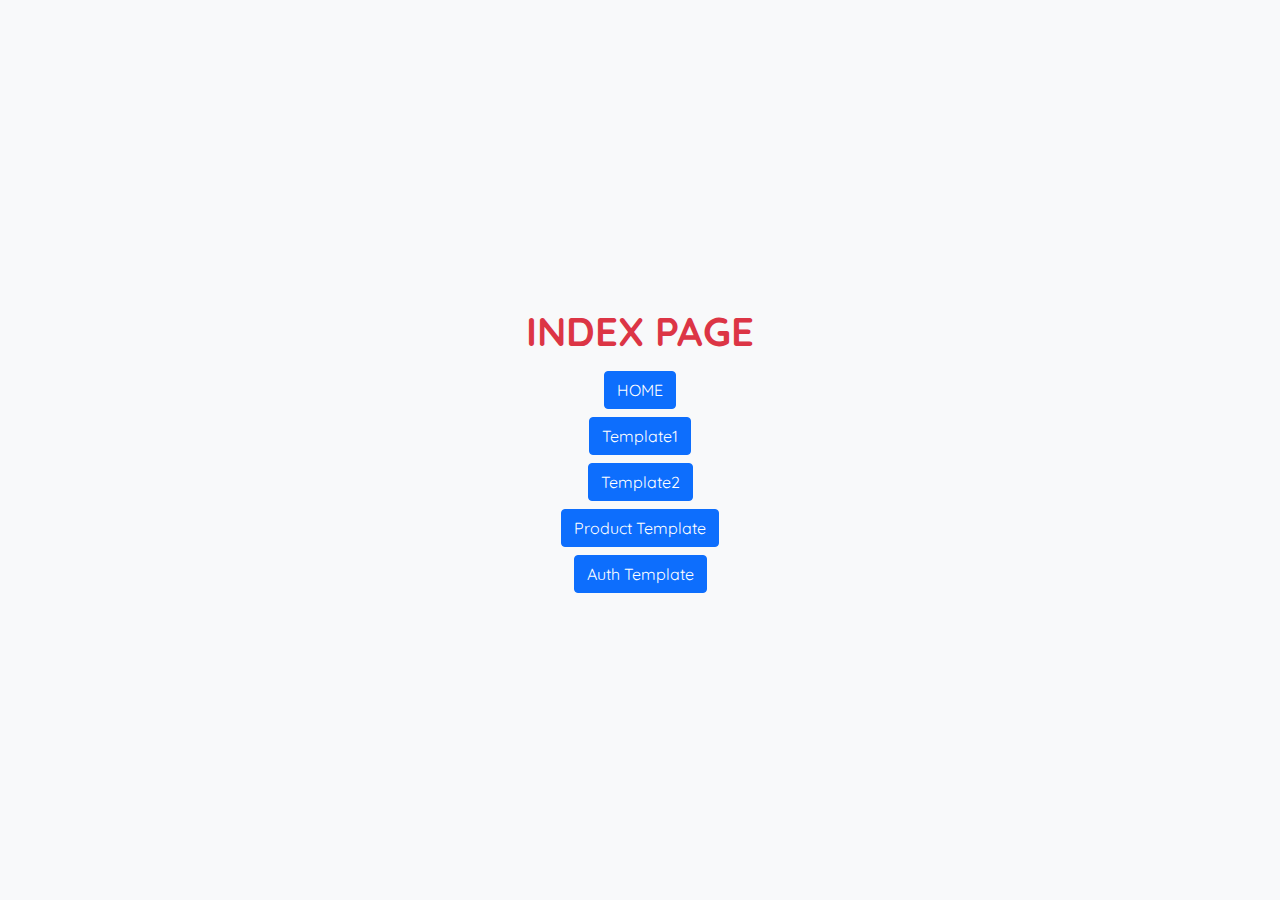
==== index.html @ 6d252076 "first-commit" ====
<!DOCTYPE html>
<html lang="en">
  <head>
    <!-- ?Required meta tags -->
    <meta charset="utf-8" />
    <meta name="viewport" content="width=device-width, initial-scale=1, shrink-to-fit=no" />
    <link rel="shortcut icon" href="./img/favicon.ico" type="image/x-icon" />
    <!-- Font-Awesome -->
    <link rel="stylesheet" href="https://use.fontawesome.com/releases/v5.12.0/css/all.css" />
    <!-- Font-Awesome -->

    <!-- Bootstrap Css -->
    <link rel="stylesheet" href="css/bootstrap.min.css" />
    <!-- Bootstrap Css -->

    <!-- Default Css -->
    <link rel="stylesheet" href="css/default.css" />
    <!-- Default Css -->

    <!-- Custom Css -->
    <link rel="stylesheet" href="css/style.css" />
    <!-- Custom Css -->

    <!-- Responsive Css -->
    <link rel="stylesheet" href="css/responsive.css" />
    <!-- Responsive Css -->

    <title>Press | Home</title>
  </head>
  <body>
    <!-- Start From Here -->
    <div class="vh-100 d-flex flex-column bg-light justify-content-center align-items-center">
      <h1 class="text-danger text-uppercase">Index Page</h1>
      <a href="home.html" class="btn btn-primary mt-2">HOME</a>
      <a href="template1.html" class="btn btn-primary mt-2">Template1</a>
      <a href="template2.html" class="btn btn-primary mt-2">Template2</a>
      <a href="product-template.html" class="btn btn-primary mt-2">Product Template</a>
      <a href="auth.html" class="btn btn-primary mt-2">Auth Template</a>
    </div>
    <!-- Ends From Here -->
    <!-- * JavaScript Code *-->
    <script src="js/jquery.min.js"></script>
    <script src="js/popper.min.js"></script>
    <script src="js/bootstrap.bundle.min.js"></script>
    <script src="js/app.js"></script>
  </body>
</html>
---- css/default.css ----
/* Deafult Margin & Padding */
/*-- Margin Top --*/

.mt-10 {
  margin-top: 10px;
}

.mt-15 {
  margin-top: 15px;
}

.mt-20 {
  margin-top: 20px;
}

.mt-25 {
  margin-top: 25px;
}

.mt-30 {
  margin-top: 30px;
}

.mt-35 {
  margin-top: 35px;
}

.mt-40 {
  margin-top: 40px;
}

.mt-45 {
  margin-top: 45px;
}

.mt-50 {
  margin-top: 50px;
}

.mt-55 {
  margin-top: 55px;
}

.mt-60 {
  margin-top: 60px;
}

.mt-65 {
  margin-top: 65px;
}

.mt-70 {
  margin-top: 70px;
}

.mt-75 {
  margin-top: 75px;
}

.mt-80 {
  margin-top: 80px;
}

.mt-85 {
  margin-top: 85px;
}

.mt-90 {
  margin-top: 90px;
}

.mt-95 {
  margin-top: 95px;
}

.mt-100 {
  margin-top: 100px;
}

.mt-105 {
  margin-top: 105px;
}

.mt-110 {
  margin-top: 110px;
}

.mt-115 {
  margin-top: 115px;
}

.mt-120 {
  margin-top: 120px;
}

.mt-125 {
  margin-top: 125px;
}

.mt-130 {
  margin-top: 130px;
}

.mt-135 {
  margin-top: 135px;
}

.mt-140 {
  margin-top: 140px;
}

.mt-145 {
  margin-top: 145px;
}

.mt-150 {
  margin-top: 150px;
}

.mt-155 {
  margin-top: 155px;
}

.mt-160 {
  margin-top: 160px;
}

.mt-165 {
  margin-top: 165px;
}

.mt-170 {
  margin-top: 170px;
}

.mt-175 {
  margin-top: 175px;
}

.mt-180 {
  margin-top: 180px;
}

.mt-185 {
  margin-top: 185px;
}

.mt-190 {
  margin-top: 190px;
}

.mt-195 {
  margin-top: 195px;
}

.mt-200 {
  margin-top: 200px;
}

/*-- Margin Bottom --*/
.mb-10 {
  margin-bottom: 10px;
}

.mb-15 {
  margin-bottom: 15px;
}

.mb-20 {
  margin-bottom: 20px;
}

.mb-25 {
  margin-bottom: 25px;
}

.mb-30 {
  margin-bottom: 30px;
}

.mb-35 {
  margin-bottom: 35px;
}

.mb-40 {
  margin-bottom: 40px;
}

.mb-45 {
  margin-bottom: 45px;
}

.mb-50 {
  margin-bottom: 50px;
}

.mb-55 {
  margin-bottom: 55px;
}

.mb-60 {
  margin-bottom: 60px;
}

.mb-65 {
  margin-bottom: 65px;
}

.mb-70 {
  margin-bottom: 70px;
}

.mb-75 {
  margin-bottom: 75px;
}

.mb-80 {
  margin-bottom: 80px;
}

.mb-85 {
  margin-bottom: 85px;
}

.mb-90 {
  margin-bottom: 90px;
}

.mb-95 {
  margin-bottom: 95px;
}

.mb-100 {
  margin-bottom: 100px;
}

.mb-105 {
  margin-bottom: 105px;
}

.mb-110 {
  margin-bottom: 110px;
}

.mb-115 {
  margin-bottom: 115px;
}

.mb-120 {
  margin-bottom: 120px;
}

.mb-125 {
  margin-bottom: 125px;
}

.mb-130 {
  margin-bottom: 130px;
}

.mb-135 {
  margin-bottom: 135px;
}

.mb-140 {
  margin-bottom: 140px;
}

.mb-145 {
  margin-bottom: 145px;
}

.mb-150 {
  margin-bottom: 150px;
}

.mb-155 {
  margin-bottom: 155px;
}

.mb-160 {
  margin-bottom: 160px;
}

.mb-165 {
  margin-bottom: 165px;
}

.mb-170 {
  margin-bottom: 170px;
}

.mb-175 {
  margin-bottom: 175px;
}

.mb-180 {
  margin-bottom: 180px;
}

.mb-185 {
  margin-bottom: 185px;
}

.mb-190 {
  margin-bottom: 190px;
}

.mb-195 {
  margin-bottom: 195px;
}

.mb-200 {
  margin-bottom: 200px;
}

/*-- Margin Left --*/
.ml-10 {
  margin-left: 10px;
}

.ml-15 {
  margin-left: 15px;
}

.ml-20 {
  margin-left: 20px;
}

.ml-25 {
  margin-left: 25px;
}

.ml-30 {
  margin-left: 30px;
}

.ml-35 {
  margin-left: 35px;
}

.ml-40 {
  margin-left: 40px;
}

.ml-45 {
  margin-left: 45px;
}

.ml-50 {
  margin-left: 50px;
}

.ml-55 {
  margin-left: 55px;
}

.ml-60 {
  margin-left: 60px;
}

.ml-65 {
  margin-left: 65px;
}

.ml-70 {
  margin-left: 70px;
}

.ml-75 {
  margin-left: 75px;
}

.ml-80 {
  margin-left: 80px;
}

.ml-85 {
  margin-left: 85px;
}

.ml-90 {
  margin-left: 90px;
}

.ml-95 {
  margin-left: 95px;
}

.ml-100 {
  margin-left: 100px;
}

/*-- Margin Right --*/
.mr-10 {
  margin-right: 10px;
}

.mr-15 {
  margin-right: 15px;
}

.mr-20 {
  margin-right: 20px;
}

.mr-25 {
  margin-right: 25px;
}

.mr-30 {
  margin-right: 30px;
}

.mr-35 {
  margin-right: 35px;
}

.mr-40 {
  margin-right: 40px;
}

.mr-45 {
  margin-right: 45px;
}

.mr-50 {
  margin-right: 50px;
}

.mr-55 {
  margin-right: 55px;
}

.mr-60 {
  margin-right: 60px;
}

.mr-65 {
  margin-right: 65px;
}

.mr-70 {
  margin-right: 70px;
}

.mr-75 {
  margin-right: 75px;
}

.mr-80 {
  margin-right: 80px;
}

.mr-85 {
  margin-right: 85px;
}

.mr-90 {
  margin-right: 90px;
}

.mr-95 {
  margin-right: 95px;
}

.mr-100 {
  margin-right: 100px;
}

/* Margin Top and Bottom */
.my-10 {
  margin-top: 10px;
  margin-bottom: 10px;
}

.my-15 {
  margin-top: 15px;
  margin-bottom: 15px;
}

.my-20 {
  margin-top: 20px;
  margin-bottom: 20px;
}

.my-25 {
  margin-top: 25px;
  margin-bottom: 25px;
}

.my-30 {
  margin-top: 30px;
  margin-bottom: 30px;
}

.my-35 {
  margin-top: 35px;
  margin-bottom: 35px;
}

.my-40 {
  margin-top: 40px;
  margin-bottom: 40px;
}

.my-45 {
  margin-top: 45px;
  margin-bottom: 45px;
}

.my-50 {
  margin-top: 50px;
  margin-bottom: 50px;
}

.my-55 {
  margin-top: 55px;
  margin-bottom: 55px;
}

.my-60 {
  margin-top: 60px;
  margin-bottom: 60px;
}

.my-65 {
  margin-top: 65px;
  margin-bottom: 65px;
}

.my-70 {
  margin-top: 70px;
  margin-bottom: 70px;
}

.my-75 {
  margin-top: 75px;
  margin-bottom: 75px;
}

.my-80 {
  margin-top: 80px;
  margin-bottom: 80px;
}

.my-85 {
  margin-top: 85px;
  margin-bottom: 85px;
}

.my-90 {
  margin-top: 90px;
  margin-bottom: 90px;
}

.my-95 {
  margin-top: 95px;
  margin-bottom: 95px;
}

.my-100 {
  margin-top: 100px;
  margin-bottom: 100px;
}

/* Margin Left and Right */

.mx-10 {
  margin-left: 10px;
  margin-right: 10px;
}

.mx-15 {
  margin-left: 15px;
  margin-right: 15px;
}

.mx-20 {
  margin-left: 20px;
  margin-right: 20px;
}

.mx-25 {
  margin-left: 25px;
  margin-right: 25px;
}

.mx-30 {
  margin-left: 30px;
  margin-right: 30px;
}

.mx-35 {
  margin-left: 35px;
  margin-right: 35px;
}

.mx-40 {
  margin-left: 40px;
  margin-right: 40px;
}

.mx-45 {
  margin-left: 45px;
  margin-right: 45px;
}

.mx-50 {
  margin-left: 50px;
  margin-right: 50px;
}

.mx-55 {
  margin-left: 55px;
  margin-right: 55px;
}

.mx-60 {
  margin-left: 60px;
  margin-right: 60px;
}

.mx-65 {
  margin-left: 65px;
  margin-right: 65px;
}

.mx-70 {
  margin-left: 70px;
  margin-right: 70px;
}

.mx-75 {
  margin-left: 75px;
  margin-right: 75px;
}

.mx-80 {
  margin-left: 80px;
  margin-right: 80px;
}

.mx-85 {
  margin-left: 85px;
  margin-right: 85px;
}

.mx-90 {
  margin-left: 90px;
  margin-right: 90px;
}

.mx-95 {
  margin-left: 95px;
  margin-right: 95px;
}

.mx-100 {
  margin-left: 100px;
  margin-right: 100px;
}

/*-- Padding Top --*/
.pt-10 {
  padding-top: 10px;
}

.pt-15 {
  padding-top: 15px;
}

.pt-20 {
  padding-top: 20px;
}

.pt-25 {
  padding-top: 25px;
}

.pt-30 {
  padding-top: 30px;
}

.pt-35 {
  padding-top: 35px;
}

.pt-40 {
  padding-top: 40px;
}

.pt-45 {
  padding-top: 45px;
}

.pt-50 {
  padding-top: 50px;
}

.pt-55 {
  padding-top: 55px;
}

.pt-60 {
  padding-top: 60px;
}

.pt-65 {
  padding-top: 65px;
}

.pt-70 {
  padding-top: 70px;
}

.pt-75 {
  padding-top: 75px;
}

.pt-80 {
  padding-top: 80px;
}

.pt-85 {
  padding-top: 85px;
}

.pt-90 {
  padding-top: 90px;
}

.pt-95 {
  padding-top: 95px;
}

.pt-100 {
  padding-top: 100px;
}

.pt-105 {
  padding-top: 105px;
}

.pt-110 {
  padding-top: 110px;
}

.pt-115 {
  padding-top: 115px;
}

.pt-120 {
  padding-top: 120px;
}

.pt-125 {
  padding-top: 125px;
}

.pt-130 {
  padding-top: 130px;
}

.pt-135 {
  padding-top: 135px;
}

.pt-140 {
  padding-top: 140px;
}

.pt-145 {
  padding-top: 145px;
}

.pt-150 {
  padding-top: 150px;
}

.pt-155 {
  padding-top: 155px;
}

.pt-160 {
  padding-top: 160px;
}

.pt-165 {
  padding-top: 165px;
}

.pt-170 {
  padding-top: 170px;
}

.pt-175 {
  padding-top: 175px;
}

.pt-180 {
  padding-top: 180px;
}

.pt-185 {
  padding-top: 185px;
}

.pt-190 {
  padding-top: 190px;
}

.pt-195 {
  padding-top: 195px;
}

.pt-200 {
  padding-top: 200px;
}

/*-- Padding Bottom --*/

.pb-10 {
  padding-bottom: 10px;
}

.pb-15 {
  padding-bottom: 15px;
}

.pb-20 {
  padding-bottom: 20px;
}

.pb-25 {
  padding-bottom: 25px;
}

.pb-30 {
  padding-bottom: 30px;
}

.pb-35 {
  padding-bottom: 35px;
}

.pb-40 {
  padding-bottom: 40px;
}

.pb-45 {
  padding-bottom: 45px;
}

.pb-50 {
  padding-bottom: 50px;
}

.pb-55 {
  padding-bottom: 55px;
}

.pb-60 {
  padding-bottom: 60px;
}

.pb-65 {
  padding-bottom: 65px;
}

.pb-70 {
  padding-bottom: 70px;
}

.pb-75 {
  padding-bottom: 75px;
}

.pb-80 {
  padding-bottom: 80px;
}

.pb-85 {
  padding-bottom: 85px;
}

.pb-90 {
  padding-bottom: 90px;
}

.pb-95 {
  padding-bottom: 95px;
}

.pb-100 {
  padding-bottom: 100px;
}

.pb-105 {
  padding-bottom: 105px;
}

.pb-110 {
  padding-bottom: 110px;
}

.pb-115 {
  padding-bottom: 115px;
}

.pb-120 {
  padding-bottom: 120px;
}

.pb-125 {
  padding-bottom: 125px;
}

.pb-130 {
  padding-bottom: 130px;
}

.pb-135 {
  padding-bottom: 135px;
}

.pb-140 {
  padding-bottom: 140px;
}

.pb-145 {
  padding-bottom: 145px;
}

.pb-150 {
  padding-bottom: 150px;
}

.pb-155 {
  padding-bottom: 155px;
}

.pb-160 {
  padding-bottom: 160px;
}

.pb-165 {
  padding-bottom: 165px;
}

.pb-170 {
  padding-bottom: 170px;
}

.pb-175 {
  padding-bottom: 175px;
}

.pb-180 {
  padding-bottom: 180px;
}

.pb-185 {
  padding-bottom: 185px;
}

.pb-190 {
  padding-bottom: 190px;
}

.pb-195 {
  padding-bottom: 195px;
}

.pb-200 {
  padding-bottom: 200px;
}

/*-- Padding Left --*/

.pl-10 {
  padding-left: 10px;
}

.pl-15 {
  padding-left: 15px;
}

.pl-20 {
  padding-left: 20px;
}

.pl-25 {
  padding-left: 35px;
}

.pl-30 {
  padding-left: 30px;
}

.pl-35 {
  padding-left: 35px;
}

.pl-35 {
  padding-left: 35px;
}

.pl-40 {
  padding-left: 40px;
}

.pl-45 {
  padding-left: 45px;
}

.pl-50 {
  padding-left: 50px;
}

.pl-55 {
  padding-left: 55px;
}

.pl-60 {
  padding-left: 60px;
}

.pl-65 {
  padding-left: 65px;
}

.pl-70 {
  padding-left: 70px;
}

.pl-75 {
  padding-left: 75px;
}

.pl-80 {
  padding-left: 80px;
}

.pl-85 {
  padding-left: 80px;
}

.pl-90 {
  padding-left: 90px;
}

.pl-95 {
  padding-left: 95px;
}

.pl-100 {
  padding-left: 100px;
}

/*-- Padding Right --*/
.pr-0 {
  padding-right: 0px;
}

.pr-10 {
  padding-right: 10px;
}

.pr-15 {
  padding-right: 15px;
}

.pr-20 {
  padding-right: 20px;
}

.pr-25 {
  padding-right: 35px;
}

.pr-30 {
  padding-right: 30px;
}

.pr-35 {
  padding-right: 35px;
}

.pr-35 {
  padding-right: 35px;
}

.pr-40 {
  padding-right: 40px;
}

.pr-45 {
  padding-right: 45px;
}

.pr-50 {
  padding-right: 50px;
}

.pr-55 {
  padding-right: 55px;
}

.pr-60 {
  padding-right: 60px;
}

.pr-65 {
  padding-right: 65px;
}

.pr-70 {
  padding-right: 70px;
}

.pr-75 {
  padding-right: 75px;
}

.pr-80 {
  padding-right: 80px;
}

.pr-85 {
  padding-right: 80px;
}

.pr-90 {
  padding-right: 90px;
}

.pr-95 {
  padding-right: 95px;
}

.pr-100 {
  padding-right: 100px;
}

/* Padding Top and Bottom */

.py-10 {
  padding-top: 10px;
  padding-bottom: 10px;
}

.py-15 {
  padding-top: 15px;
  padding-bottom: 15px;
}

.py-20 {
  padding-top: 20px;
  padding-bottom: 20px;
}

.py-25 {
  padding-top: 25px;
  padding-bottom: 25px;
}

.py-30 {
  padding-top: 30px;
  padding-bottom: 30px;
}

.py-35 {
  padding-top: 35px;
  padding-bottom: 35px;
}

.py-40 {
  padding-top: 40px;
  padding-bottom: 40px;
}

.py-45 {
  padding-top: 45px;
  padding-bottom: 45px;
}

.py-50 {
  padding-top: 50px;
  padding-bottom: 50px;
}

.py-55 {
  padding-top: 55px;
  padding-bottom: 55px;
}

.py-60 {
  padding-top: 60px;
  padding-bottom: 60px;
}

.py-65 {
  padding-top: 65px;
  padding-bottom: 65px;
}

.py-70 {
  padding-top: 70px;
  padding-bottom: 70px;
}

.py-75 {
  padding-top: 75px;
  padding-bottom: 75px;
}

.py-80 {
  padding-top: 80px;
  padding-bottom: 80px;
}

.py-85 {
  padding-top: 85px;
  padding-bottom: 85px;
}

.py-90 {
  padding-top: 90px;
  padding-bottom: 90px;
}

.py-95 {
  padding-top: 95px;
  padding-bottom: 95px;
}

.py-100 {
  padding-top: 100px;
  padding-bottom: 100px;
}

.py-110 {
  padding-top: 110px;
  padding-bottom: 110px;
}

.py-120 {
  padding-top: 120px;
  padding-bottom: 120px;
}

.py-130 {
  padding-top: 130px;
  padding-bottom: 130px;
}

.py-140 {
  padding-top: 140px;
  padding-bottom: 140px;
}

.py-150 {
  padding-top: 150px;
  padding-bottom: 150px;
}

.py-160 {
  padding-top: 160px;
  padding-bottom: 160px;
}

.py-170 {
  padding-top: 170px;
  padding-bottom: 170px;
}

.py-180 {
  padding-top: 180px;
  padding-bottom: 180px;
}

.py-190 {
  padding-top: 190px;
  padding-bottom: 190px;
}

.py-200 {
  padding-top: 200px;
  padding-bottom: 200px;
}

.py-210 {
  padding-top: 210px;
  padding-bottom: 210px;
}

.py-220 {
  padding-top: 220px;
  padding-bottom: 220px;
}

.py-230 {
  padding-top: 230px;
  padding-bottom: 230px;
}

.py-240 {
  padding-top: 240px;
  padding-bottom: 240px;
}

.py-250 {
  padding-top: 250px;
  padding-bottom: 250px;
}

.py-260 {
  padding-top: 260px;
  padding-bottom: 260px;
}

.py-270 {
  padding-top: 270px;
  padding-bottom: 270px;
}

.py-280 {
  padding-top: 280px;
  padding-bottom: 280px;
}

.py-290 {
  padding-top: 290px;
  padding-bottom: 290px;
}

.py-300 {
  padding-top: 300px;
  padding-bottom: 300px;
}

/* Padding Top and Bottom */

/* Padding Left and Right */

.px-10 {
  padding-left: 10px;
  padding-right: 10px;
}

.px-15 {
  padding-left: 15px;
  padding-right: 15px;
}

.px-20 {
  padding-left: 20px;
  padding-right: 20px;
}

.px-25 {
  padding-left: 25px;
  padding-right: 25px;
}

.px-30 {
  padding-left: 30px;
  padding-right: 30px;
}

.px-35 {
  padding-left: 35px;
  padding-right: 35px;
}

.px-40 {
  padding-left: 40px;
  padding-right: 40px;
}

.px-45 {
  padding-left: 45px;
  padding-right: 45px;
}

.px-50 {
  padding-left: 50px;
  padding-right: 50px;
}

.px-55 {
  padding-left: 55px;
  padding-right: 55px;
}

.px-60 {
  padding-left: 60px;
  padding-right: 60px;
}

.px-65 {
  padding-left: 65px;
  padding-right: 65px;
}

.px-70 {
  padding-left: 70px;
  padding-right: 70px;
}

.px-75 {
  padding-left: 75px;
  padding-right: 75px;
}

.px-80 {
  padding-left: 80px;
  padding-right: 80px;
}

.px-85 {
  padding-left: 85px;
  padding-right: 85px;
}

.px-90 {
  padding-left: 90px;
  padding-right: 90px;
}

.px-95 {
  padding-left: 95px;
  padding-right: 95px;
}

.px-100 {
  padding-left: 100px;
  padding-right: 100px;
}

.px-110 {
  padding-left: 110px;
  padding-right: 110px;
}

.px-120 {
  padding-left: 120px;
  padding-right: 120px;
}

.px-130 {
  padding-left: 130px;
  padding-right: 130px;
}

.px-140 {
  padding-left: 140px;
  padding-right: 140px;
}

.px-150 {
  padding-left: 150px;
  padding-right: 150px;
}

.px-160 {
  padding-left: 160px;
  padding-right: 160px;
}

.px-170 {
  padding-left: 170px;
  padding-right: 170px;
}

.px-180 {
  padding-left: 180px;
  padding-right: 180px;
}

.px-190 {
  padding-left: 190px;
  padding-right: 190px;
}

.px-200 {
  padding-left: 200px;
  padding-right: 200px;
}

.px-210 {
  padding-left: 210px;
  padding-right: 210px;
}

.px-220 {
  padding-left: 220px;
  padding-right: 220px;
}

.px-230 {
  padding-left: 230px;
  padding-right: 230px;
}

.px-240 {
  padding-left: 240px;
  padding-right: 240px;
}

.px-250 {
  padding-left: 250px;
  padding-right: 250px;
}

.px-260 {
  padding-left: 260px;
  padding-right: 260px;
}

.px-270 {
  padding-left: 270px;
  padding-right: 270px;
}

.px-280 {
  padding-left: 280px;
  padding-right: 280px;
}

.px-290 {
  padding-left: 290px;
  padding-right: 290px;
}

.px-300 {
  padding-left: 300px;
  padding-right: 300px;
}

/* Padding Left and Right */

/* ? Vertical Height */
.vh-20 {
  height: 20vh;
}

.vh-50 {
  height: 50vh;
}

.vh-80 {
  height: 80vh;
}

/* ?Width */

.w-5 {
  width: 5% !important;
}

.w-10 {
  width: 10% !important;
}

.w-15 {
  width: 15% !important;
}
.w-20 {
  width: 20% !important;
}
.w-30 {
  width: 30% !important;
}
.w-35 {
  width: 35% !important;
}
.w-40 {
  width: 40% !important;
}
.w-45 {
  width: 45% !important;
}
.w-55 {
  width: 55% !important;
}
.w-60 {
  width: 60% !important;
}
.w-65 {
  width: 65% !important;
}
.w-70 {
  width: 70% !important;
}
.w-80 {
  width: 80% !important;
}
.w-85 {
  width: 85% !important;
}
.w-90 {
  width: 90% !important;
}
.w-95 {
  width: 95% !important;
}

/* ?Font-Size */

.fs-14 {
  font-size: 14px;
}

.fs-16 {
  font-size: 16px;
}

.fs-18 {
  font-size: 18px;
}

.fs-20 {
  font-size: 20px;
}

.fs-24 {
  font-size: 24px;
}

.fs-30 {
  font-size: 30px;
}

/* ?Font weight */
.f-700 {
  font-weight: 700;
}

.f-600 {
  font-weight: 600;
}

.f-500 {
  font-weight: 500;
}

.f-400 {
  font-weight: 400;
}

.f-300 {
  font-weight: 300;
}

/*?Transform Properties*/
.trans-center {
  position: absolute;
  top: 50%;
  left: 50%;
  transform: translate(-50%, -50%);
  -webkit-transform: translate(-50%, -50%);
  -moz-transform: translate(-50%, -50%);
  -ms-transform: translate(-50%, -50%);
  -o-transform: translate(-50%, -50%);
}

.transX-center {
  position: absolute;
  left: 50%;
  transform: translateX(-50%);
  -webkit-transform: translateX(-50%);
  -moz-transform: translateX(-50%);
  -ms-transform: translateX(-50%);
  -o-transform: translateX(-50%);
}

.transY-center {
  position: absolute;
  top: 50%;
  transform: translateY(-50%);
  -webkit-transform: translateY(-50%);
  -moz-transform: translateY(-50%);
  -ms-transform: translateY(-50%);
  -o-transform: translateY(-50%);
}
/*?Transform Properties*/

/*?BG COLOR*/

.pure-dark {
  background-color: #091b29;
}

/*?BG COLOR*/

.fix {
  overflow: hidden;
}

a,
.button {
  -webkit-transition: all 0.3s ease-out 0s;
  -moz-transition: all 0.3s ease-out 0s;
  -ms-transition: all 0.3s ease-out 0s;
  -o-transition: all 0.3s ease-out 0s;
  transition: all 0.3s ease-out 0s;
}

a:focus,
.button:focus {
  text-decoration: none;
  outline: none;
}

a:focus,
a:hover {
  text-decoration: none;
}

a,
button {
  outline: none;
  text-decoration: none;
}

button:focus,
input:focus,
textarea,
textarea:focus {
  outline: 0;
  box-shadow: none !important;
}

.uppercase {
  text-transform: uppercase;
}

.capitalize {
  text-transform: capitalize;
}

li {
  list-style: none;
}

.overlay {
  position: absolute;
  content: '';
  display: block;
  height: 100%;
  width: 100%;
  top: 0;
  left: 0;
  opacity: 0.6;
}

p {
  font-weight: normal;
  margin-bottom: 0px;
  line-height: 1.7;
}

h1,
h2,
h3,
h4,
h5,
h6 {
  margin-top: 0px;
  font-style: normal;
  text-transform: normal;
  font-weight: 700;
  color: #333;
}

.text-bold {
  font-weight: bold;
}
.text-italic {
  font-style: italic;
}
---- css/style.css ----
/* @import url('https://fonts.googleapis.com/css2?family=PT+Sans:ital,wght@0,400;0,700;1,400;1,700&display=swap'); */
@import url('https://fonts.googleapis.com/css2?family=Quicksand:wght@400;500;600;700&display=swap');
body {
  font-family: 'Quicksand', sans-serif;
  font-size: 16px;
  color: #091b29;
  background-image: url('../img/bg.png');
  background-position: center;
  background-size: cover;
}

input,
button,
textarea,
a {
  font-family: 'Quicksand', sans-serif !important;
}

/* Theme CSS */
.text-color {
  color: #3498db;
}
/* Theme CSS */

/* Template1 CSS Goes Here */

.template1 .logo__container {
  width: 200px;
  height: 200px;
}

.template1 .logo__container .logo {
  width: 100%;
  display: block;
}

.template1 .release_date {
  color: #091b29;
}

.template1 .contact_details {
  color: #091b29;
}

.template1 .contact_details .fas {
  color: #3498db;
  font-size: 20px;
  margin-right: 4px;
}

.template1 .contact_details span {
  color: #555;
}

.template1 .heading {
  font-size: 30px;
  line-height: 1.4;
}

.template1 .sub_heading {
  font-size: 20px;
  font-style: italic;
  color: #091b29;
}

.template1 #content p {
  font-size: 18px;
  font-weight: 500;
}

.template1 .first_paragraph span {
  font-weight: bold;
}

.template1 .boilerplate {
  font-style: italic;
}

/* TEMPLATE 2 CSS GOES HERE */
.template2 #pressBody {
  border: 3px solid rgb(159, 155, 155);
  border-radius: 20px;
}
.template2 .logo__container {
  width: 300px;
  height: 60px;
}

.template2 .logo__container .logo {
  width: 100%;
  display: block;
}

.template2 .poster_container {
  width: 300px;
  height: 430;
}

.template2 .poster_container .poster {
  width: 100%;
  display: inline-block;
  object-fit: cover;
}

.template2 .author_title {
  color: #474085;
  font-size: 40px;
  font-weight: 900;
  line-height: 1.2;
}

.template2 .author_title strong {
  color: #aa3127 !important;
}

.template2 #content p {
  font-size: 18px;
  font-weight: 500;
}

.template2 .author_box img {
  width: 120px;
  height: 120px;
  display: block;
  object-fit: cover;
}
.template2 .boilerplate {
  font-style: italic;
}

/* STYLE FOR HOME PAGE */

.home .about_section .row {
  background-color: #fbe8a6;
}

.home .about_section .about_content h3 {
  font-size: 24px;
  color: #937c29;
}

.home .press_section .single_press .press_img {
  width: 150px;
  max-height: 200px;
  border-radius: 4px;
  display: block;
  object-fit: cover;
}

.home .press_section .single_press:not(:last-child) {
  border-bottom: 1px solid #d3dce5;
  padding-bottom: 5px;
}

.home .press_section .single_press .press_content h4 a {
  color: #091b29;
}

.home .press_section .single_press .press_content h4 a:hover {
  color: #3498db;
}
.home .press_section .single_press .press_content p {
  text-align: justify;
}

.home .press_section .single_press .press_category a {
  text-decoration: none;
  transition: ease 0.3s;
}

.home .press_section .single_press .press_category a:hover {
  text-decoration: underline;
}

.home .press_section .press_category_right a {
  font-size: 18px;
  display: block;
  font-weight: 500;
  color: #091b29;
  transition: color ease 0.3s;
}

.home .press_section .press_category_right a:hover {
  color: #0652dd;
  text-decoration: underline;
}

.home .review_section .row {
  background-color: #edeef0;
}

.home .single_review .client_img img {
  border-radius: 50%;
  width: 60px;
  height: 60px;
  margin: auto;
  display: block;
  object-fit: cover;
}

/* Product-Template CSS Goes Here */

.product-template .logo__container {
  width: 200px;
  height: 200px;
}

.product-template .logo__container .logo {
  width: 100%;
  display: block;
}

.product-template .release_date {
  font-size: 24px;
}

.product-template .product__image {
  width: 400px;
  margin: auto;
  height: 400px;
  object-fit: cover;
  border-radius: 5px;
}

/* Auth-Template CSS Goes Here */
.auth-template .nav-tabs .nav-link {
  border-radius: 0;
  font-weight: 700;
  padding: 10px 30px;
}

.auth-template .nav-tabs .nav-link {
  border-bottom: 0;
}

.auth-template .nav-tabs .nav-link:not(:last-child) {
  border-width: 2px;
  border-right-color: #091b2938;
}

.auth-template .nav-tabs .nav-link.active {
  color: #fff;
  background-color: #091b29;
  border-color: #091b29;
}

.auth-template #login_btn:hover {
  background-color: #0652dd;
  border-color: #0652dd;
}

.auth-template #signup_btn:hover {
  background-color: #0652dd;
  border-color: #0652dd;
}

.auth-template #reset_btn:hover {
  background-color: #0652dd;
  border-color: #0652dd;
}

.auth-template #login_btn:focus,
.auth-template #signup_btn_btn:focus,
.auth-template #reset_btn:focus {
  box-shadow: none !important;
  outline: none !important;
}

.auth-template .toggle_pass_icon,
.auth-template .login_pass_icon {
  right: 12px;
  bottom: 12px;
  font-size: 20px;
  cursor: pointer;
}
---- css/responsive.css ----
/*==================== Media Queries ========================= */

@media (max-width: 991px) {
  .py-80 {
    padding-top: 40px;
    padding-bottom: 40px;
  }
  .home .about_section .about_text {
    width: 100% !important;
  }

  .home .review_section .row {
    padding-top: 30px;
    padding-bottom: 30px;
  }
}

@media (max-width: 767px) {
  .template1 .logo__container {
    width: 100px;
    height: 100px;
  }

  .template2 .author_title {
    color: #474085;
    font-size: 24px;
    font-weight: 900;
    line-height: 1.2;
    margin-top: 10px;
  }

  .template2 .author_box img {
    height: 140px;
    border-radius: 4px;
  }

  .product-template .logo__container {
    width: 100px;
    height: 100px;
    margin-bottom: 10px;
  }
  .template1 .heading {
    font-size: 24px;
  }

  .template1 .sub_heading {
    font-size: 18px;
  }
  .product-template .release_date {
    font-size: 18px;
  }
  .product-template .heading {
    font-size: 24px;
  }
  .product-template .product__image {
    width: 100%;
    height: 320px;
    object-fit: cover;
    border-radius: 5px;
  }
  .product-template .product__description p {
    font-size: 18px;
  }
}

/* For Mobile Device */
@media (max-width: 575px) {
  .py-80 {
    padding-top: 30px;
    padding-bottom: 30px;
  }
  .home .press_section .single_press .press_content p {
    text-align: left;
  }
}
@media (max-width: 380px) {
  .template2 .logo__container {
    width: 90%;
  }
  .template2 .poster_container {
    width: 100%;
  }
}
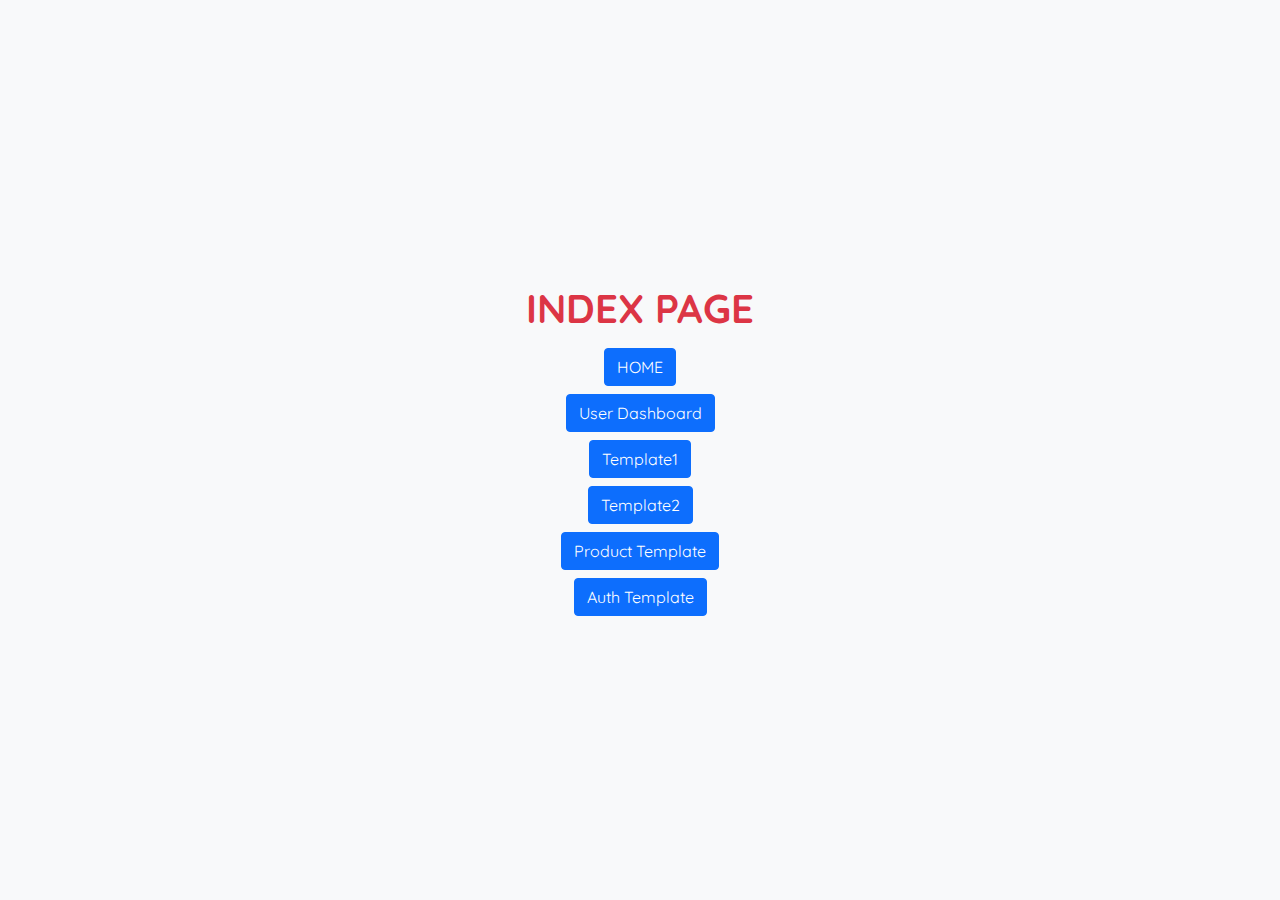
==== commit 2e86c7ff: "user-dashboard" ====
--- a/index.html
+++ b/index.html
@@ -32,6 +32,7 @@
     <div class="vh-100 d-flex flex-column bg-light justify-content-center align-items-center">
       <h1 class="text-danger text-uppercase">Index Page</h1>
       <a href="home.html" class="btn btn-primary mt-2">HOME</a>
+      <a href="user-dashbord.html" class="btn btn-primary mt-2">User Dashboard</a>
       <a href="template1.html" class="btn btn-primary mt-2">Template1</a>
       <a href="template2.html" class="btn btn-primary mt-2">Template2</a>
       <a href="product-template.html" class="btn btn-primary mt-2">Product Template</a>
--- a/css/style.css
+++ b/css/style.css
@@ -20,8 +20,343 @@
 .text-color {
   color: #3498db;
 }
+.heading_color {
+  color: #623bcc;
+}
+
+.btn_custom1 {
+  background-color: #232850;
+  color: #fff !important;
+  border-color: #232850;
+}
+
+.btn_custom1:hover {
+  background-color: #623bcc;
+  border-color: #623bcc;
+}
 /* Theme CSS */
 
+/* STYLE FOR HEADER SECTION */
+.header {
+  position: sticky;
+  top: 0;
+  left: 0;
+  width: 100%;
+  z-index: 99;
+}
+
+.header .nav a {
+  text-transform: uppercase;
+  color: #223442;
+  font-size: 17px;
+  font-weight: 500;
+  transition: 0.3s ease;
+}
+
+.header .nav a:hover {
+  color: #3498db;
+}
+
+.header .nav a:not(:last-child) {
+  margin: 0px 10px;
+}
+
+.header .mobile_menu {
+  width: 250px;
+  right: 0;
+  z-index: 99;
+  transition: transform 0.3s linear;
+  transform: translateX(250px);
+}
+
+.header .mobile_menu.active {
+  transform: translateX(0);
+}
+
+.header .mobile_nav a {
+  text-transform: uppercase;
+  color: #fff;
+  font-size: 17px;
+  font-weight: 500;
+  display: block;
+  width: 100%;
+  padding: 10px 20px;
+  transition: 0.3s ease;
+}
+
+.header .mobile_nav a:hover {
+  padding-left: 40px;
+  background-color: #474085;
+}
+
+.header #nav_close_btn {
+  top: 30px;
+  right: 20px;
+}
+
+.header #nav_close_btn i {
+  width: 40px;
+  height: 40px;
+  line-height: 40px;
+  border-radius: 50%;
+  background-color: #2b3a46;
+}
+
+/* STYLE FOR FOOTER SECTION */
+
+.footer .footer_top {
+  background-color: #202124;
+}
+
+.footer .footer_bottom {
+  background-color: #010a11;
+}
+
+.footer .footer_column h4 {
+  color: #fff;
+  margin-bottom: 30px;
+  position: relative;
+}
+
+.footer .footer_column h4::before {
+  content: '';
+  position: absolute;
+  display: inline-block;
+  background-color: #fff;
+  bottom: -8px;
+  left: 0px;
+  height: 2px;
+  width: 60px;
+}
+
+.footer .footer_column .footer_links a {
+  color: #d3dce5;
+  display: block;
+  font-weight: 500;
+  margin: 10px auto;
+}
+
+.footer .footer_column .footer_links a:hover {
+  color: #3498db;
+}
+
+/* STYLE FOR HOME PAGE */
+
+.home .hero_section {
+  background-image: linear-gradient(rgba(34, 71, 236, 0.5), rgba(0, 0, 0, 0.5)), url('../img/bg1.jpg');
+  background-position: center;
+  background-size: cover;
+  min-height: 80vh;
+}
+
+.home .hero_section .hero_content h4 {
+  color: white;
+}
+.home .hero_section .hero_content h1 {
+  color: white;
+  font-size: 60px;
+  font-weight: 700;
+}
+
+.home .hero_section .hero_content p {
+  color: white;
+  font-size: 18px;
+  font-weight: 500;
+}
+
+.home .hero_section .hero_content .btn {
+  font-weight: 600;
+}
+.home .about_section .row {
+  background-color: #fbe8a6;
+}
+
+.home .about_section .about_content h3 {
+  font-size: 24px;
+  color: #937c29;
+}
+
+.home .why_choose_section .why_checklist span {
+  margin-top: -5px;
+}
+
+.home .press_section .single_press .press_img {
+  width: 150px;
+  max-height: 200px;
+  border-radius: 4px;
+  display: block;
+  object-fit: cover;
+}
+
+.home .press_section .single_press:not(:last-child) {
+  border-bottom: 1px solid #d3dce5;
+  padding-bottom: 5px;
+}
+
+.home .press_section .single_press .press_content h4 a {
+  color: #091b29;
+}
+
+.home .press_section .single_press .press_content h4 a:hover {
+  color: #3498db;
+}
+.home .press_section .single_press .press_content p {
+  text-align: justify;
+}
+
+.home .press_section .single_press .press_category a {
+  text-decoration: none;
+  transition: ease 0.3s;
+}
+
+.home .press_section .single_press .press_category a:hover {
+  text-decoration: underline;
+}
+
+.home .press_section .press_category_right a {
+  font-size: 18px;
+  display: block;
+  font-weight: 500;
+  color: #091b29;
+  transition: color ease 0.3s;
+}
+
+.home .press_section .press_category_right a:hover {
+  color: #0652dd;
+  text-decoration: underline;
+}
+
+.home .review_section .row {
+  background-color: #edeef0;
+}
+
+.home .submit_section .row {
+  background-image: linear-gradient(rgba(233, 192, 12, 0.7), rgba(116, 114, 28, 0.7)), url('../img/overlay-submit-sec.jpg');
+  background-position: center;
+  background-attachment: scroll;
+  background-size: cover;
+  border-radius: 10px;
+}
+
+.home .single_review .client_img img {
+  border-radius: 50%;
+  width: 60px;
+  height: 60px;
+  margin: auto;
+  display: block;
+  object-fit: cover;
+}
+
+.home .faq_section .accordion-header button {
+  color: #091b29;
+  font-weight: 700;
+  text-transform: capitalize;
+}
+
+.user_dashboard_section {
+  background-image: url('../img/bg.png');
+  background-size: cover;
+  background-position: center;
+}
+
+.user_dashboard_section .user_top_info {
+  top: -60px;
+  right: 10px;
+}
+
+.user_dashboard_section .user_photo_main img {
+  width: 120px;
+  height: 120px;
+  display: inline-block;
+  object-fit: cover;
+  border: 4px solid #0652dd;
+}
+
+.user_dashboard_section .user_top_info img {
+  width: 48px;
+  height: 48px;
+  display: inline-block;
+  object-fit: cover;
+  margin-right: 2px;
+}
+
+.user_top_info span {
+  font-weight: 600;
+  text-transform: uppercase;
+}
+
+.user_dashboard_section .tab-content {
+  height: 600px;
+  overflow-y: auto;
+}
+.user_dashboard_section .side-bar {
+  height: 600px;
+  background-color: #f0f0f0;
+  overflow-y: auto;
+}
+
+.user_dashboard_section .side-bar button {
+  font-weight: 600;
+  padding-top: 10px;
+  padding-bottom: 10px;
+}
+
+.user_dashboard_section .side-bar button {
+  border-bottom: 2px solid #fff !important;
+}
+
+.user_dashboard_section .side-bar button i {
+  color: #055160;
+}
+
+.user_dashboard_section .side-bar button.active i {
+  color: #fff !important;
+}
+.user_dashboard_section .edited_photo {
+  width: 80px;
+  height: 80px;
+  border-radius: 50%;
+  overflow: hidden;
+  border: 2px solid #055160;
+}
+
+.user_dashboard_section .text_color {
+  color: #0652dd;
+}
+
+.user_dashboard_section .modal .form-control {
+  color: #091b29;
+  font-weight: 600;
+}
+
+.user_dashboard_section .profile_edit_btn {
+  background-color: #474085;
+  color: #fff;
+}
+.user_dashboard_section .social_link i {
+  font-size: 18px;
+  width: 40px;
+  height: 40px;
+  line-height: 40px;
+  border-radius: 50%;
+  transition: all 0.3s ease;
+  background-color: #0652dd;
+  color: #fff;
+}
+
+.user_dashboard_section .social_link i:hover {
+  background-color: #623bcc;
+}
+
+.user_dashboard_section .user_photo_main .user_name {
+  color: transparent;
+  background-clip: text;
+  font-size: 32px;
+  font-weight: 700;
+  background: -webkit-linear-gradient(135deg, #623bcc, #0652dd);
+  -webkit-background-clip: text;
+  -webkit-text-fill-color: transparent;
+}
 /* Template1 CSS Goes Here */
 
 .template1 .logo__container {
@@ -126,76 +461,6 @@
 }
 .template2 .boilerplate {
   font-style: italic;
-}
-
-/* STYLE FOR HOME PAGE */
-
-.home .about_section .row {
-  background-color: #fbe8a6;
-}
-
-.home .about_section .about_content h3 {
-  font-size: 24px;
-  color: #937c29;
-}
-
-.home .press_section .single_press .press_img {
-  width: 150px;
-  max-height: 200px;
-  border-radius: 4px;
-  display: block;
-  object-fit: cover;
-}
-
-.home .press_section .single_press:not(:last-child) {
-  border-bottom: 1px solid #d3dce5;
-  padding-bottom: 5px;
-}
-
-.home .press_section .single_press .press_content h4 a {
-  color: #091b29;
-}
-
-.home .press_section .single_press .press_content h4 a:hover {
-  color: #3498db;
-}
-.home .press_section .single_press .press_content p {
-  text-align: justify;
-}
-
-.home .press_section .single_press .press_category a {
-  text-decoration: none;
-  transition: ease 0.3s;
-}
-
-.home .press_section .single_press .press_category a:hover {
-  text-decoration: underline;
-}
-
-.home .press_section .press_category_right a {
-  font-size: 18px;
-  display: block;
-  font-weight: 500;
-  color: #091b29;
-  transition: color ease 0.3s;
-}
-
-.home .press_section .press_category_right a:hover {
-  color: #0652dd;
-  text-decoration: underline;
-}
-
-.home .review_section .row {
-  background-color: #edeef0;
-}
-
-.home .single_review .client_img img {
-  border-radius: 50%;
-  width: 60px;
-  height: 60px;
-  margin: auto;
-  display: block;
-  object-fit: cover;
 }
 
 /* Product-Template CSS Goes Here */
--- a/css/responsive.css
+++ b/css/responsive.css
@@ -1,14 +1,36 @@
 /*==================== Media Queries ========================= */
+
+@media (max-width: 1199px) {
+  .home .hero_section {
+    background-position: center;
+    background-size: cover;
+    min-height: 80vh;
+  }
+  .home .hero_section .hero_content h1 {
+    font-size: 40px;
+  }
+}
 
 @media (max-width: 991px) {
   .py-80 {
     padding-top: 40px;
     padding-bottom: 40px;
   }
+
+  .home .hero_section {
+    background-position: left;
+    min-height: 60vh;
+  }
+
+  .header .header_logo {
+    width: 8% !important;
+  }
   .home .about_section .about_text {
     width: 100% !important;
   }
-
+  .home .why_choose_section .top_header p {
+    width: 100% !important;
+  }
   .home .review_section .row {
     padding-top: 30px;
     padding-bottom: 30px;
@@ -16,6 +38,26 @@
 }
 
 @media (max-width: 767px) {
+  .header .header_logo {
+    width: 15% !important;
+  }
+
+  .home .hero_section .row {
+    padding-top: 10px;
+  }
+
+  .home .submit_section .row {
+    padding: 30px 0 !important;
+    border-radius: 0;
+  }
+
+  .user_dashboard_section .tab-content {
+    height: 400px;
+  }
+  .user_dashboard_section .side-bar {
+    height: 400px;
+  }
+
   .template1 .logo__container {
     width: 100px;
     height: 100px;
@@ -69,11 +111,34 @@
     padding-top: 30px;
     padding-bottom: 30px;
   }
+
+  .home .hero_section {
+    background-position: left;
+    min-height: 40vh;
+  }
+
+  .home .hero_section .hero_content h1 {
+    font-size: 30px;
+  }
+
   .home .press_section .single_press .press_content p {
     text-align: left;
   }
 }
 @media (max-width: 380px) {
+  .home .hero_section .hero_content h1 {
+    font-size: 24px;
+  }
+
+  .user_dashboard_section .user_photo_main .user_name {
+    font-size: 24px;
+  }
+  .user_dashboard_section .social_link i {
+    font-size: 17px;
+    width: 36px;
+    height: 36px;
+    line-height: 36px;
+  }
   .template2 .logo__container {
     width: 90%;
   }
